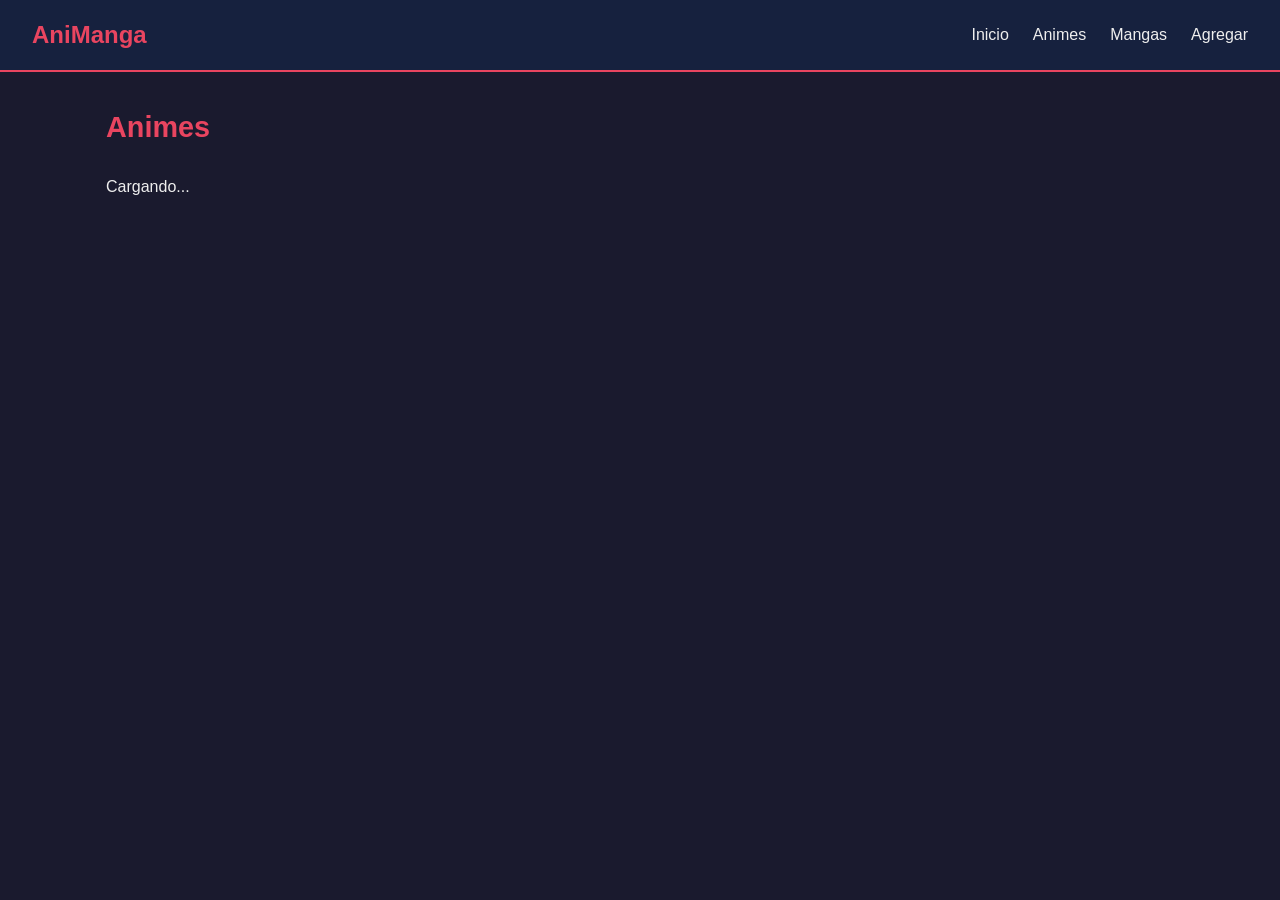
==== pages/animes.html @ d204596a "refactor: páginas de animes, mangas, capítulos, etc, movidas a carpeta pages." ====
<!DOCTYPE html>
<html lang="es">
<head>
  <meta charset="UTF-8">
  <meta name="viewport" content="width=device-width, initial-scale=1.0">
  <title>AniManga - Animes</title>
  <link rel="stylesheet" href="../css/styles.css">
</head>
<body>
  <header>
    <h1>AniManga</h1>
    <nav>
      <a href="index.html">Inicio</a>
      <a href="animes.html">Animes</a>
      <a href="mangas.html">Mangas</a>
      <a href="create.html">Agregar</a>
    </nav>
  </header>

  <main>
    <h2 class="page-title">Animes</h2>
    <div class="series-grid" id="series-grid"></div>
  </main>

  <script src="../js/api.js"></script>
  <script src="../js/list.js"></script>
</body>
</html>
---- css/styles.css ----
* {
  margin: 0;
  padding: 0;
  box-sizing: border-box;
}

body {
  font-family: 'Segoe UI', Tahoma, Geneva, Verdana, sans-serif;
  background-color: #1a1a2e;
  color: #eee;
  line-height: 1.6;
}

a {
  color: #e94560;
  text-decoration: none;
}

a:hover {
  text-decoration: underline;
}

header {
  background-color: #16213e;
  padding: 1rem 2rem;
  display: flex;
  align-items: center;
  justify-content: space-between;
  border-bottom: 2px solid #e94560;
}

header h1 {
  font-size: 1.5rem;
  color: #e94560;
}

nav {
  display: flex;
  gap: 1.5rem;
}

nav a {
  color: #eee;
  font-weight: 500;
}

nav a:hover {
  color: #e94560;
}

main {
  max-width: 1100px;
  margin: 2rem auto;
  padding: 0 1rem;
}

.page-title {
  font-size: 1.8rem;
  margin-bottom: 1.5rem;
  color: #e94560;
}

/* Tarjetas de serie */
.series-grid {
  display: grid;
  grid-template-columns: repeat(auto-fill, minmax(250px, 1fr));
  gap: 1.5rem;
}

.series-card {
  background-color: #16213e;
  border-radius: 8px;
  overflow: hidden;
  transition: transform 0.2s;
  cursor: pointer;
}

.series-card:hover {
  transform: translateY(-4px);
}

.series-card img {
  width: 100%;
  height: 300px;
  object-fit: cover;
}

.series-card .card-body {
  padding: 1rem;
}

.series-card .card-body h3 {
  font-size: 1.1rem;
  margin-bottom: 0.5rem;
}

.series-card .card-body .type-badge {
  display: inline-block;
  padding: 0.2rem 0.6rem;
  border-radius: 4px;
  font-size: 0.75rem;
  font-weight: 600;
  text-transform: uppercase;
}

.type-badge.anime {
  background-color: #e94560;
}

.type-badge.manga {
  background-color: #0f3460;
}

.rating-display {
  margin-top: 0.5rem;
  font-size: 0.9rem;
  color: #f5c518;
}

/* Placeholder sin imagen */
.no-image {
  width: 100%;
  height: 300px;
  background-color: #0f3460;
  display: flex;
  align-items: center;
  justify-content: center;
  color: #555;
  font-size: 3rem;
}

/* Detalle de serie */
.series-detail {
  display: grid;
  grid-template-columns: 300px 1fr;
  gap: 2rem;
}

.series-detail img {
  width: 100%;
  border-radius: 8px;
}

.series-info h2 {
  font-size: 1.6rem;
  margin-bottom: 0.5rem;
}

.series-info .synopsis {
  margin: 1rem 0;
  color: #ccc;
}

/* Formularios */
.form-container {
  background-color: #16213e;
  padding: 2rem;
  border-radius: 8px;
  max-width: 600px;
  margin: 0 auto;
}

.form-group {
  margin-bottom: 1rem;
}

.form-group label {
  display: block;
  margin-bottom: 0.4rem;
  font-weight: 500;
}

.form-group input,
.form-group textarea,
.form-group select {
  width: 100%;
  padding: 0.6rem;
  border: 1px solid #333;
  border-radius: 4px;
  background-color: #1a1a2e;
  color: #eee;
  font-size: 1rem;
}

.form-group textarea {
  resize: vertical;
  min-height: 80px;
}

.btn {
  padding: 0.6rem 1.5rem;
  border: none;
  border-radius: 4px;
  cursor: pointer;
  font-size: 1rem;
  font-weight: 500;
}

.btn-primary {
  background-color: #e94560;
  color: #fff;
}

.btn-primary:hover {
  background-color: #c73e54;
}

.btn-secondary {
  background-color: #0f3460;
  color: #fff;
}

.btn-danger {
  background-color: #dc3545;
  color: #fff;
}

/* Capitulos */
.chapters-list {
  margin-top: 1.5rem;
}

.chapter-item {
  background-color: #0f3460;
  padding: 0.8rem 1rem;
  margin-bottom: 0.5rem;
  border-radius: 4px;
  display: flex;
  justify-content: space-between;
  align-items: center;
}

.chapter-item a {
  color: #eee;
}

/* Comentarios */
.comments-section {
  margin-top: 2rem;
}

.comment {
  background-color: #0f3460;
  padding: 1rem;
  margin-bottom: 0.8rem;
  border-radius: 4px;
}

.comment .comment-author {
  font-weight: 600;
  color: #e94560;
}

.comment .comment-date {
  font-size: 0.8rem;
  color: #888;
}

.comment .comment-content {
  margin-top: 0.4rem;
}

/* Rating */
.rating-section {
  margin-top: 1.5rem;
  display: flex;
  align-items: center;
  gap: 1rem;
}

.rating-section select {
  padding: 0.4rem;
  background-color: #1a1a2e;
  color: #eee;
  border: 1px solid #333;
  border-radius: 4px;
}

/* Filtros */
.filters {
  display: flex;
  gap: 1rem;
  margin-bottom: 1.5rem;
}

.filters button {
  padding: 0.5rem 1rem;
  border: 1px solid #e94560;
  background: transparent;
  color: #e94560;
  border-radius: 4px;
  cursor: pointer;
}

.filters button.active,
.filters button:hover {
  background-color: #e94560;
  color: #fff;
}

/* Responsive */
@media (max-width: 768px) {
  .series-detail {
    grid-template-columns: 1fr;
  }

  header {
    flex-direction: column;
    gap: 1rem;
  }
}
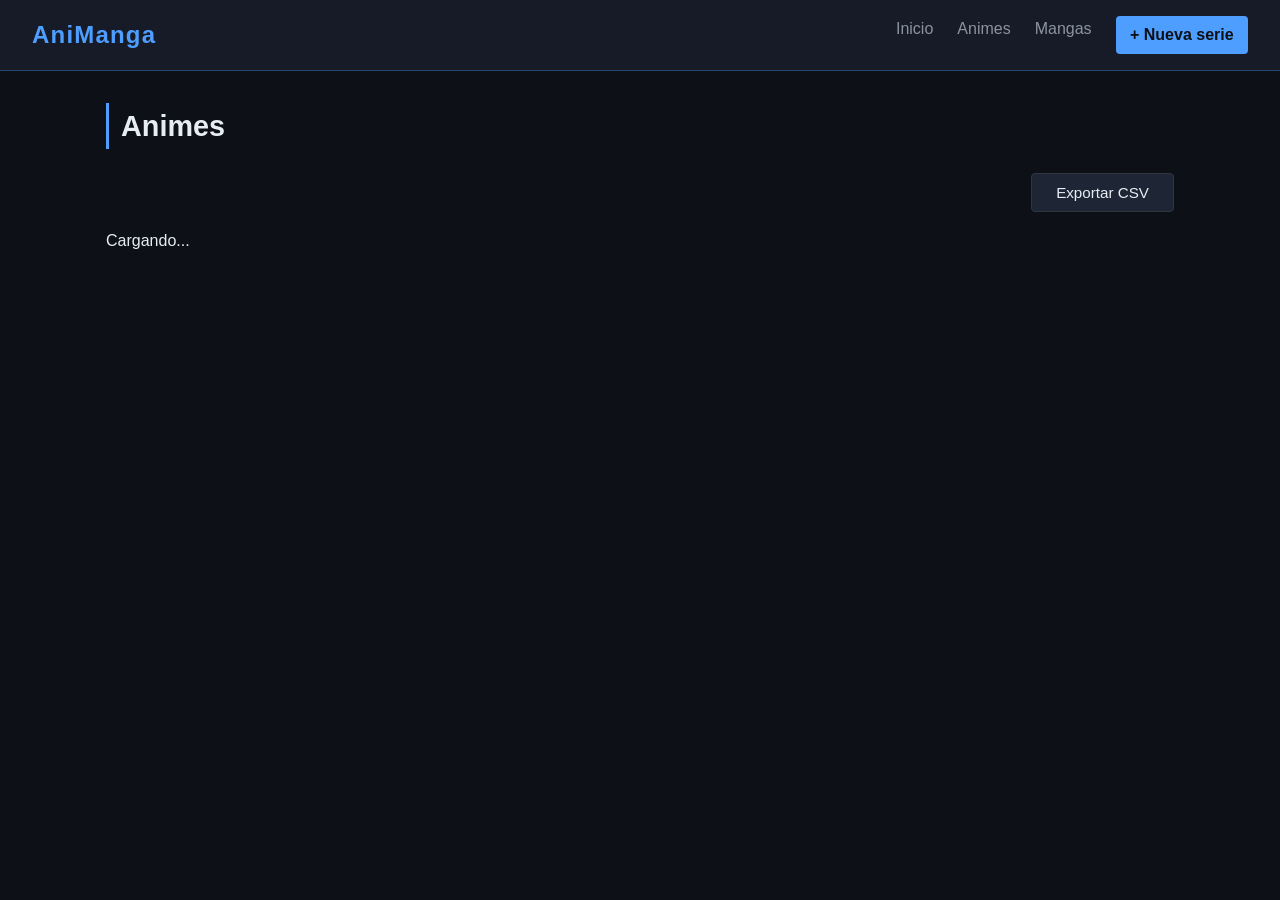
==== commit f900b041: "feat: agregar edición de series y exportación a CSV" ====
--- a/pages/animes.html
+++ b/pages/animes.html
@@ -10,15 +10,18 @@
   <header>
     <h1>AniManga</h1>
     <nav>
-      <a href="index.html">Inicio</a>
+      <a href="../index.html">Inicio</a>
       <a href="animes.html">Animes</a>
       <a href="mangas.html">Mangas</a>
-      <a href="create.html">Agregar</a>
+      <a href="create.html" class="nav-cta">+ Nueva serie</a>
     </nav>
   </header>
 
   <main>
     <h2 class="page-title">Animes</h2>
+    <div class="toolbar">
+      <button id="export-csv-btn" class="btn btn-secondary">Exportar CSV</button>
+    </div>
     <div class="series-grid" id="series-grid"></div>
   </main>
 
--- a/css/styles.css
+++ b/css/styles.css
@@ -1,37 +1,72 @@
+/* ── Variables ── */
+:root {
+  --bg-base:      #0d1117;
+  --bg-surface:   #161b27;
+  --bg-raised:    #1e2636;
+  --bg-hover:     #253047;
+
+  --accent:       #4d9eff;
+  --accent-hover: #3a8ae8;
+  --accent-dim:   #1a3a5c;
+
+  --text-primary:   #e6edf3;
+  --text-secondary: #8b949e;
+  --text-muted:     #484f58;
+
+  --border:       #30363d;
+  --border-accent:#4d9eff55;
+
+  --success: #3fb950;
+  --warning: #d29922;
+  --danger:  #f85149;
+
+  --radius-sm: 4px;
+  --radius-md: 8px;
+  --radius-lg: 12px;
+}
+
+/* ── Reset ── */
 * {
   margin: 0;
   padding: 0;
   box-sizing: border-box;
 }
 
+/* ── Base ── */
 body {
   font-family: 'Segoe UI', Tahoma, Geneva, Verdana, sans-serif;
-  background-color: #1a1a2e;
-  color: #eee;
+  background-color: var(--bg-base);
+  color: var(--text-primary);
   line-height: 1.6;
 }
 
 a {
-  color: #e94560;
+  color: var(--accent);
   text-decoration: none;
 }
 
 a:hover {
   text-decoration: underline;
-}
-
+  color: var(--accent-hover);
+}
+
+/* ── Header ── */
 header {
-  background-color: #16213e;
+  background-color: var(--bg-surface);
   padding: 1rem 2rem;
   display: flex;
   align-items: center;
   justify-content: space-between;
-  border-bottom: 2px solid #e94560;
+  border-bottom: 1px solid var(--border-accent);
+  position: sticky;
+  top: 0;
+  z-index: 100;
 }
 
 header h1 {
   font-size: 1.5rem;
-  color: #e94560;
+  color: var(--accent);
+  letter-spacing: 0.05em;
 }
 
 nav {
@@ -40,14 +75,36 @@
 }
 
 nav a {
-  color: #eee;
+  color: var(--text-secondary);
   font-weight: 500;
+  transition: color 0.15s;
 }
 
 nav a:hover {
-  color: #e94560;
-}
-
+  color: var(--accent);
+  text-decoration: none;
+}
+
+nav a.nav-cta {
+  background-color: var(--accent);
+  color: #0d1117;
+  padding: 0.4rem 0.9rem;
+  border-radius: var(--radius-sm);
+  font-weight: 600;
+  transition: background-color 0.15s, transform 0.1s;
+}
+
+nav a.nav-cta:hover {
+  background-color: var(--accent-hover);
+  color: #0d1117;
+  text-decoration: none;
+}
+
+nav a.nav-cta:active {
+  transform: scale(0.97);
+}
+
+/* ── Layout ── */
 main {
   max-width: 1100px;
   margin: 2rem auto;
@@ -57,26 +114,31 @@
 .page-title {
   font-size: 1.8rem;
   margin-bottom: 1.5rem;
-  color: #e94560;
-}
-
-/* Tarjetas de serie */
+  color: var(--text-primary);
+  border-left: 3px solid var(--accent);
+  padding-left: 0.75rem;
+}
+
+/* ── Series grid ── */
 .series-grid {
   display: grid;
-  grid-template-columns: repeat(auto-fill, minmax(250px, 1fr));
+  grid-template-columns: repeat(auto-fill, minmax(220px, 1fr));
   gap: 1.5rem;
 }
 
 .series-card {
-  background-color: #16213e;
-  border-radius: 8px;
+  background-color: var(--bg-surface);
+  border: 1px solid var(--border);
+  border-radius: var(--radius-md);
   overflow: hidden;
-  transition: transform 0.2s;
+  transition: transform 0.2s, border-color 0.2s, box-shadow 0.2s;
   cursor: pointer;
 }
 
 .series-card:hover {
   transform: translateY(-4px);
+  border-color: var(--accent);
+  box-shadow: 0 4px 20px #4d9eff22;
 }
 
 .series-card img {
@@ -90,96 +152,119 @@
 }
 
 .series-card .card-body h3 {
-  font-size: 1.1rem;
+  font-size: 1rem;
   margin-bottom: 0.5rem;
-}
-
-.series-card .card-body .type-badge {
+  color: var(--text-primary);
+}
+
+/* ── Badges ── */
+.type-badge {
   display: inline-block;
   padding: 0.2rem 0.6rem;
-  border-radius: 4px;
-  font-size: 0.75rem;
+  border-radius: var(--radius-sm);
+  font-size: 0.72rem;
   font-weight: 600;
   text-transform: uppercase;
+  letter-spacing: 0.05em;
 }
 
 .type-badge.anime {
-  background-color: #e94560;
+  background-color: #1a3a5c;
+  color: var(--accent);
+  border: 1px solid var(--accent-dim);
 }
 
 .type-badge.manga {
-  background-color: #0f3460;
-}
-
+  background-color: #1a2e40;
+  color: #7ec8e3;
+  border: 1px solid #2a4a60;
+}
+
+/* ── Rating ── */
 .rating-display {
   margin-top: 0.5rem;
-  font-size: 0.9rem;
-  color: #f5c518;
-}
-
-/* Placeholder sin imagen */
+  font-size: 0.85rem;
+  color: var(--warning);
+}
+
+/* ── No image placeholder ── */
 .no-image {
   width: 100%;
   height: 300px;
-  background-color: #0f3460;
+  background-color: var(--bg-raised);
   display: flex;
   align-items: center;
   justify-content: center;
-  color: #555;
+  color: var(--text-muted);
   font-size: 3rem;
 }
 
-/* Detalle de serie */
+/* ── Series detail ── */
 .series-detail {
   display: grid;
-  grid-template-columns: 300px 1fr;
+  grid-template-columns: 280px 1fr;
   gap: 2rem;
 }
 
 .series-detail img {
   width: 100%;
-  border-radius: 8px;
+  border-radius: var(--radius-md);
+  border: 1px solid var(--border);
 }
 
 .series-info h2 {
   font-size: 1.6rem;
   margin-bottom: 0.5rem;
+  color: var(--text-primary);
 }
 
 .series-info .synopsis {
   margin: 1rem 0;
-  color: #ccc;
-}
-
-/* Formularios */
+  color: var(--text-secondary);
+  line-height: 1.7;
+}
+
+/* ── Forms ── */
 .form-container {
-  background-color: #16213e;
+  background-color: var(--bg-surface);
+  border: 1px solid var(--border);
   padding: 2rem;
-  border-radius: 8px;
+  border-radius: var(--radius-md);
   max-width: 600px;
   margin: 0 auto;
 }
 
 .form-group {
-  margin-bottom: 1rem;
+  margin-bottom: 1.1rem;
 }
 
 .form-group label {
   display: block;
   margin-bottom: 0.4rem;
   font-weight: 500;
+  color: var(--text-secondary);
+  font-size: 0.9rem;
 }
 
 .form-group input,
 .form-group textarea,
 .form-group select {
   width: 100%;
-  padding: 0.6rem;
-  border: 1px solid #333;
-  border-radius: 4px;
-  background-color: #1a1a2e;
-  color: #eee;
+  padding: 0.6rem 0.8rem;
+  border: 1px solid var(--border);
+  border-radius: var(--radius-sm);
+  background-color: var(--bg-raised);
+  color: var(--text-primary);
   font-size: 1rem;
+  transition: border-color 0.15s;
+}
+
+.form-group input:focus,
+.form-group textarea:focus,
+.form-group select:focus {
+  outline: none;
+  border-color: var(--accent);
+  box-shadow: 0 0 0 3px #4d9eff22;
 }
 
 .form-group textarea {
@@ -187,118 +272,226 @@
   min-height: 80px;
 }
 
+.form-group input[type="file"] {
+  padding: 0;
+  border: 1px dashed var(--border);
+  background-color: var(--bg-raised);
+  cursor: pointer;
+  color: var(--text-secondary);
+}
+
+.form-group input[type="file"]::file-selector-button {
+  padding: 0.6rem 1rem;
+  background-color: var(--bg-hover);
+  color: var(--text-primary);
+  border: none;
+  border-right: 1px solid var(--border);
+  cursor: pointer;
+  font-size: 0.9rem;
+  transition: background-color 0.15s;
+}
+
+.form-group input[type="file"]::file-selector-button:hover {
+  background-color: var(--accent-dim);
+  color: var(--accent);
+}
+
+.form-group input[type="file"]:focus {
+  border-color: var(--accent);
+  box-shadow: 0 0 0 3px #4d9eff22;
+}
+
+.form-group input[type="file"]:hover {
+  border-color: var(--accent);
+}
+
+/* ── Buttons ── */
 .btn {
   padding: 0.6rem 1.5rem;
   border: none;
-  border-radius: 4px;
+  border-radius: var(--radius-sm);
   cursor: pointer;
+  font-size: 0.95rem;
+  font-weight: 500;
+  transition: background-color 0.15s, transform 0.1s;
+}
+
+.btn:active {
+  transform: scale(0.97);
+}
+
+.btn-primary {
+  background-color: var(--accent);
+  color: #0d1117;
+}
+
+.btn-primary:hover {
+  background-color: var(--accent-hover);
+}
+
+.btn-secondary {
+  background-color: var(--bg-raised);
+  color: var(--text-primary);
+  border: 1px solid var(--border);
+}
+
+.btn-secondary:hover {
+  background-color: var(--bg-hover);
+}
+
+.btn-danger {
+  background-color: var(--danger);
+  color: #fff;
+}
+
+.btn-danger:hover {
+  background-color: #d03a33;
+}
+
+/* ── Chapters ── */
+.chapters-list {
+  margin-top: 2rem;
+}
+
+.chapters-list h3 {
+  margin-bottom: 0.75rem;
+  color: var(--text-secondary);
   font-size: 1rem;
-  font-weight: 500;
-}
-
-.btn-primary {
-  background-color: #e94560;
-  color: #fff;
-}
-
-.btn-primary:hover {
-  background-color: #c73e54;
-}
-
-.btn-secondary {
-  background-color: #0f3460;
-  color: #fff;
-}
-
-.btn-danger {
-  background-color: #dc3545;
-  color: #fff;
-}
-
-/* Capitulos */
-.chapters-list {
-  margin-top: 1.5rem;
+  text-transform: uppercase;
+  letter-spacing: 0.07em;
 }
 
 .chapter-item {
-  background-color: #0f3460;
-  padding: 0.8rem 1rem;
-  margin-bottom: 0.5rem;
-  border-radius: 4px;
+  background-color: var(--bg-surface);
+  border: 1px solid var(--border);
+  padding: 0.75rem 1rem;
+  margin-bottom: 0.4rem;
+  border-radius: var(--radius-sm);
   display: flex;
   justify-content: space-between;
   align-items: center;
+  transition: border-color 0.15s;
+}
+
+.chapter-item:hover {
+  border-color: var(--accent);
 }
 
 .chapter-item a {
-  color: #eee;
-}
-
-/* Comentarios */
+  color: var(--text-primary);
+  font-size: 0.95rem;
+}
+
+.chapter-item a:hover {
+  color: var(--accent);
+  text-decoration: none;
+}
+
+/* ── Comments ── */
 .comments-section {
   margin-top: 2rem;
 }
 
+.comments-section h3 {
+  margin-bottom: 0.75rem;
+  color: var(--text-secondary);
+  font-size: 1rem;
+  text-transform: uppercase;
+  letter-spacing: 0.07em;
+}
+
 .comment {
-  background-color: #0f3460;
+  background-color: var(--bg-surface);
+  border: 1px solid var(--border);
+  border-left: 3px solid var(--accent-dim);
   padding: 1rem;
   margin-bottom: 0.8rem;
-  border-radius: 4px;
+  border-radius: var(--radius-sm);
 }
 
 .comment .comment-author {
   font-weight: 600;
-  color: #e94560;
+  color: var(--accent);
 }
 
 .comment .comment-date {
   font-size: 0.8rem;
-  color: #888;
+  color: var(--text-muted);
+  margin-left: 0.5rem;
 }
 
 .comment .comment-content {
   margin-top: 0.4rem;
-}
-
-/* Rating */
+  color: var(--text-secondary);
+}
+
+/* ── Rating section ── */
 .rating-section {
   margin-top: 1.5rem;
   display: flex;
   align-items: center;
   gap: 1rem;
+  background-color: var(--bg-surface);
+  border: 1px solid var(--border);
+  padding: 1rem 1.25rem;
+  border-radius: var(--radius-sm);
+}
+
+.rating-section label {
+  color: var(--text-secondary);
+  font-weight: 500;
 }
 
 .rating-section select {
-  padding: 0.4rem;
-  background-color: #1a1a2e;
-  color: #eee;
-  border: 1px solid #333;
-  border-radius: 4px;
-}
-
-/* Filtros */
+  padding: 0.4rem 0.6rem;
+  background-color: var(--bg-raised);
+  color: var(--text-primary);
+  border: 1px solid var(--border);
+  border-radius: var(--radius-sm);
+}
+
+/* ── Toolbar ── */
+.toolbar {
+  display: flex;
+  justify-content: flex-end;
+  margin-bottom: 1rem;
+}
+
+.hidden {
+  display: none;
+}
+
+/* ── Filters ── */
 .filters {
   display: flex;
-  gap: 1rem;
+  gap: 0.75rem;
   margin-bottom: 1.5rem;
 }
 
 .filters button {
-  padding: 0.5rem 1rem;
-  border: 1px solid #e94560;
+  padding: 0.45rem 1rem;
+  border: 1px solid var(--border);
   background: transparent;
-  color: #e94560;
-  border-radius: 4px;
+  color: var(--text-secondary);
+  border-radius: var(--radius-sm);
   cursor: pointer;
-}
-
-.filters button.active,
+  font-size: 0.9rem;
+  transition: all 0.15s;
+}
+
 .filters button:hover {
-  background-color: #e94560;
-  color: #fff;
-}
-
-/* Responsive */
+  border-color: var(--accent);
+  color: var(--accent);
+}
+
+.filters button.active {
+  background-color: var(--accent);
+  border-color: var(--accent);
+  color: #0d1117;
+  font-weight: 600;
+}
+
+/* ── Responsive ── */
 @media (max-width: 768px) {
   .series-detail {
     grid-template-columns: 1fr;
@@ -306,6 +499,12 @@
 
   header {
     flex-direction: column;
+    gap: 0.75rem;
+    align-items: flex-start;
+  }
+
+  nav {
     gap: 1rem;
+    flex-wrap: wrap;
   }
 }
